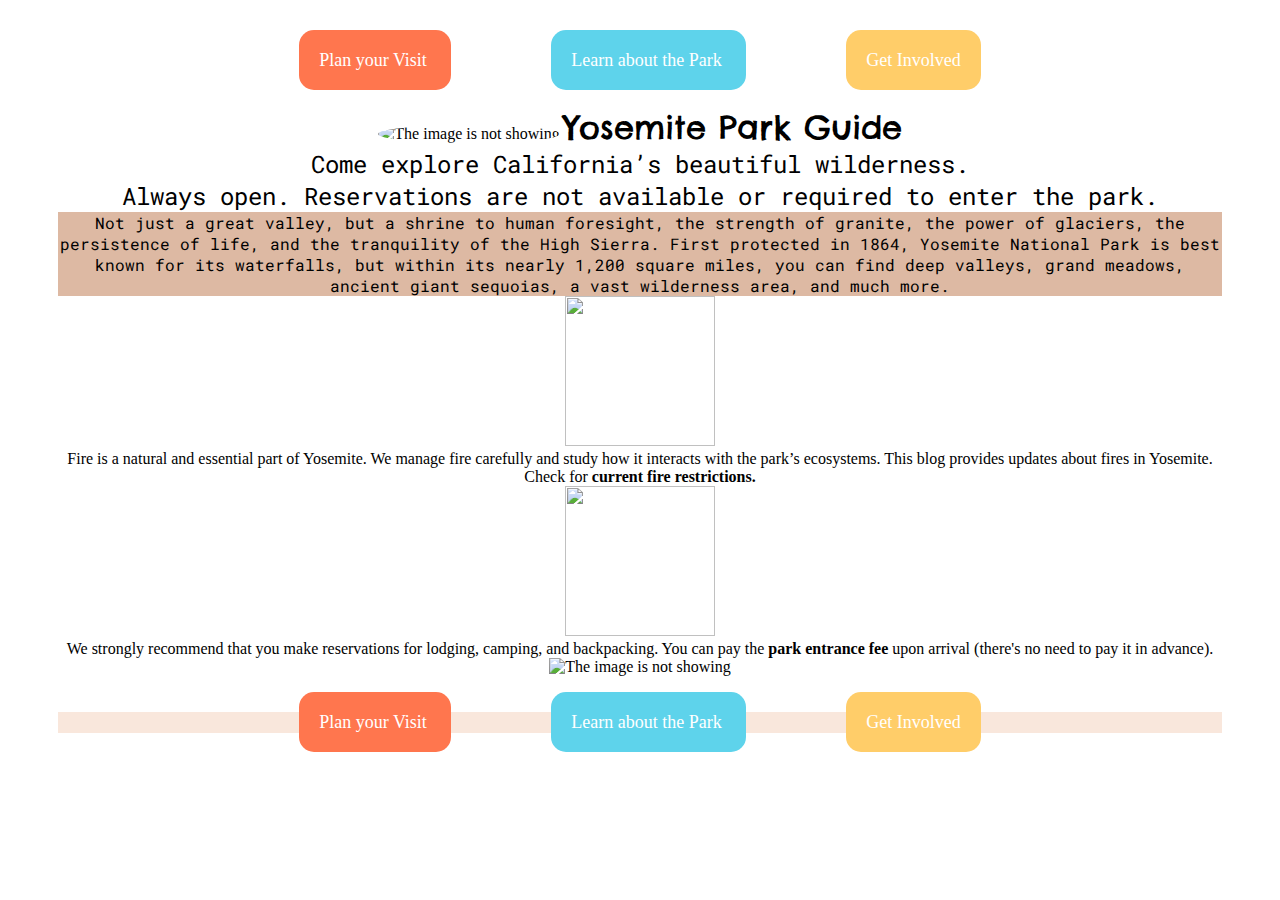
==== index.html @ aa1a7404 "Assignment May 18" ====
<!-- Markup the content below with tags and attributes such that it can be styled in CSS-->
<!DOCTYPE html>
<html lang="en">
<head>

<!-- Link your CSS stylesheet -->
    <link rel="stylesheet" href="index.css">
    <link rel="preconnect" href="https://fonts.gstatic.com">
<link href="https://fonts.googleapis.com/css2?family=Chelsea+Market&display=swap" rel="stylesheet">
<link rel="preconnect" href="https://fonts.gstatic.com">
<link href="https://fonts.googleapis.com/css2?family=Roboto+Mono&display=swap" rel="stylesheet">
</head>
<body>
  <div class="center">
    <div class="visit">
      Plan your Visit
    </div>

    <div class="park">
      Learn about the Park
    </div>
   
      <div class="getinvolved">
        Get Involved
      </div>  

      <br>
      <br>
      <br>
     <img src="assets/header_img.jpg" alt="The image is not showing" width="300" height="300" class="rounded-corners"> 
  <div class="yosemite">
    Yosemite Park Guide
    </div>
    <div class="comeexplore">
      Come explore California’s beautiful wilderness.
      <br>
      Always open. Reservations are not available or required to enter the park.
    </div>
    
  <div class="main">
    
    Not just a great valley, but a shrine to human foresight, the strength of granite, the power of glaciers, the persistence of life, and the tranquility of the High Sierra.
    
    First protected in 1864, Yosemite National Park is best known for its waterfalls, but within its nearly 1,200 square miles, you can find deep valleys, grand meadows, ancient giant sequoias, a vast wilderness area, and much more.</div>
  
    <img src="https://image.flaticon.com/icons/svg/2979/2979348.svg" alt="" width="150" height="150">
   <br> 
  Fire is a natural and essential part of Yosemite. We manage fire carefully and study how it interacts with the park’s ecosystems. This blog provides updates about fires in Yosemite. Check for <strong>current fire restrictions.</strong>
  <br>
  <img src="https://image.flaticon.com/icons/svg/820/820374.svg" alt="" width="150" height="150">
<br>
  We strongly recommend that you make reservations for lodging, camping, and backpacking. You can pay the <strong>park entrance fee</strong> upon arrival (there's no need to pay it in advance).

  <img src="assets/footer_img.jpg" alt="The image is not showing" width="1000" height="300">
  
  <br>
  <br>
  <br>
    <div class="footer">
     <div class="visit">
       Plan your Visit
      </div>
       <div class="park">
          Learn about the Park
        </div>
    <div class="getinvolved">
      Get Involved
    </div>

    </div>
  </div>
        
      
</body>
</html>
---- index.css ----
.visit{color: white; font-size: large; 
  padding: 20px;  margin: 50px;
   background-color: #FF764E; border-radius: 15px;
    display:inline}
.park{color:white; font-size: large;
   padding: 20px; margin: 50px;
  background-color: #5ED3EB; border-radius: 15px;
   display:inline}
.getinvolved{color:white; font-size: large; 
  padding: 20px; margin: 50px;
  background-color: #FFCD69 ; border-radius: 15px;
  display:inline}
.yosemite{font-family: 'Chelsea Market', cursive;
font-size: xx-large; display:inline}
.comeexplore{font-family: 'Roboto Mono', monospace;
font-size: x-large}
.main{font-family: 'Roboto Mono', monospace;
background-color: #DDB9A3;}
.footer{
  background-color: #F9E7DC
}

 img.rounded-corners{
     border-radius: 50%;
     display: inline;
 }
 .center{
   text-align: center;
   margin: 50px;
 }
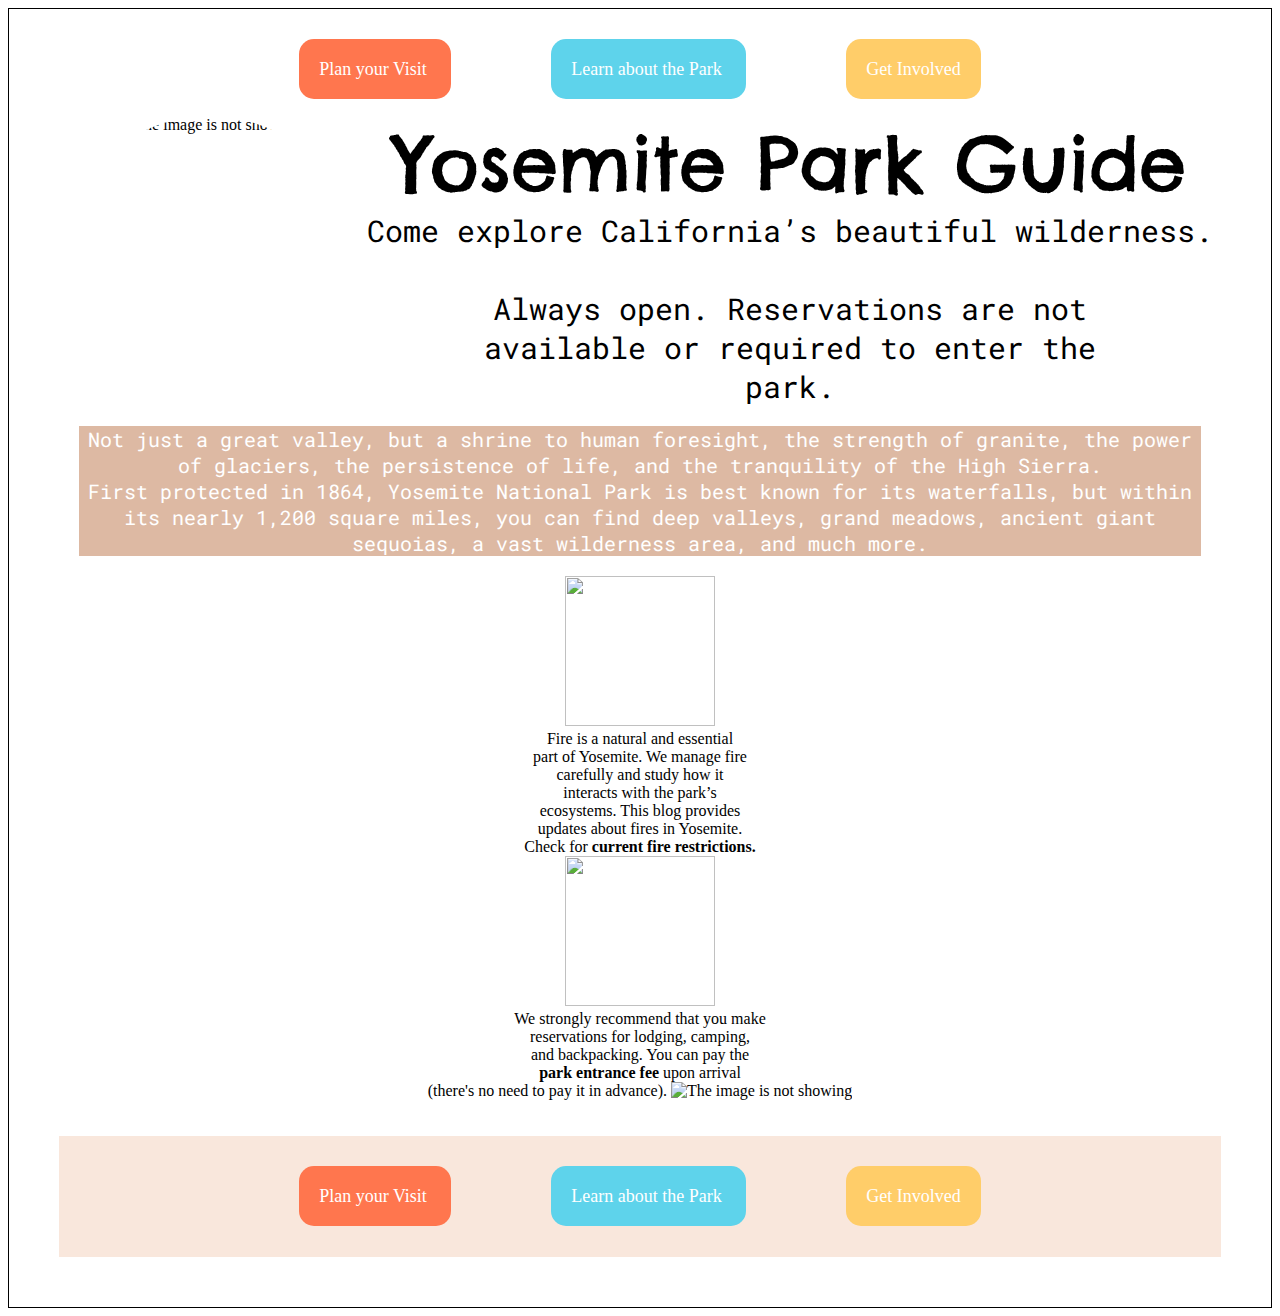
==== commit 84777202: "Assignment May 18" ====
--- a/index.html
+++ b/index.html
@@ -28,28 +28,31 @@
       <br>
       <br>
      <img src="assets/header_img.jpg" alt="The image is not showing" width="300" height="300" class="rounded-corners"> 
+     
   <div class="yosemite">
+
     Yosemite Park Guide
     </div>
     <div class="comeexplore">
       Come explore California’s beautiful wilderness.
       <br>
-      Always open. Reservations are not available or required to enter the park.
+      <br>
+      Always open. Reservations are not<br> available or required to enter the<br> park.
     </div>
     
   <div class="main">
-    
+
     Not just a great valley, but a shrine to human foresight, the strength of granite, the power of glaciers, the persistence of life, and the tranquility of the High Sierra.
-    
+    <br>
     First protected in 1864, Yosemite National Park is best known for its waterfalls, but within its nearly 1,200 square miles, you can find deep valleys, grand meadows, ancient giant sequoias, a vast wilderness area, and much more.</div>
   
     <img src="https://image.flaticon.com/icons/svg/2979/2979348.svg" alt="" width="150" height="150">
    <br> 
-  Fire is a natural and essential part of Yosemite. We manage fire carefully and study how it interacts with the park’s ecosystems. This blog provides updates about fires in Yosemite. Check for <strong>current fire restrictions.</strong>
+  Fire is a natural and essential <br>part of Yosemite. We manage fire <br>carefully and study how it <br>interacts with the park’s <br>ecosystems. This blog provides <br>updates about fires in Yosemite.<br> Check for <strong>current fire restrictions.</strong>
   <br>
   <img src="https://image.flaticon.com/icons/svg/820/820374.svg" alt="" width="150" height="150">
 <br>
-  We strongly recommend that you make reservations for lodging, camping, and backpacking. You can pay the <strong>park entrance fee</strong> upon arrival (there's no need to pay it in advance).
+  We strongly recommend that you make <br> reservations for lodging, camping,<br> and backpacking. You can pay the <br> <strong>park entrance fee</strong> upon arrival <br> (there's no need to pay it in advance).
 
   <img src="assets/footer_img.jpg" alt="The image is not showing" width="1000" height="300">
   
--- a/index.css
+++ b/index.css
@@ -11,20 +11,31 @@
   background-color: #FFCD69 ; border-radius: 15px;
   display:inline}
 .yosemite{font-family: 'Chelsea Market', cursive;
-font-size: xx-large; display:inline}
+font-size: 75px; display:inline}
 .comeexplore{font-family: 'Roboto Mono', monospace;
-font-size: x-large}
+font-size: 30px}
 .main{font-family: 'Roboto Mono', monospace;
-background-color: #DDB9A3;}
+  font-size: 20px; color: white;
+background-color: #DDB9A3;
+margin: 20px }
 .footer{
+  padding: 50px;
   background-color: #F9E7DC
 }
 
  img.rounded-corners{
+    float: left;
      border-radius: 50%;
      display: inline;
  }
+main.clear{
+  clear:both;
+}
  .center{
    text-align: center;
    margin: 50px;
+ }
+ body {
+   border: 1px solid black;
+   text-align: center;
  }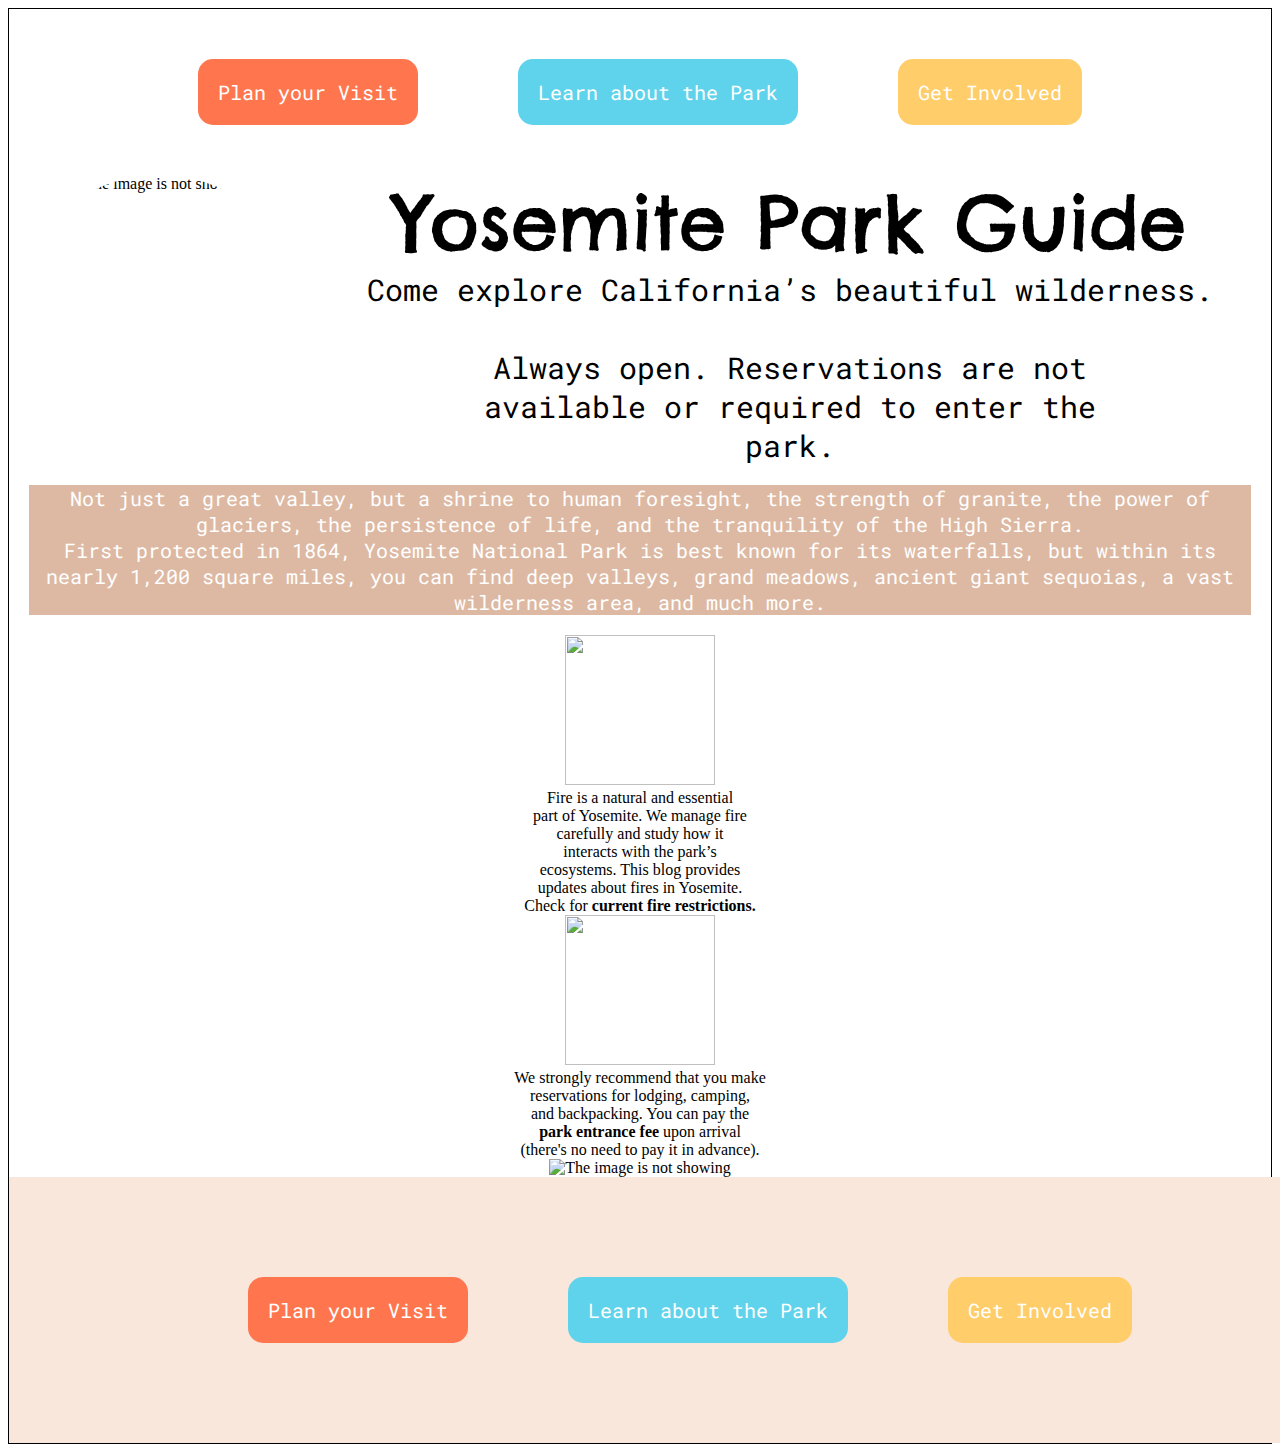
==== commit 1b2d828f: "Assignment May 18" ====
--- a/index.html
+++ b/index.html
@@ -11,22 +11,21 @@
 <link href="https://fonts.googleapis.com/css2?family=Roboto+Mono&display=swap" rel="stylesheet">
 </head>
 <body>
-  <div class="center">
-    <div class="visit">
-      Plan your Visit
+    <div class="bars">
+      <div class="visit">
+        Plan your Visit
+      </div>
+  
+      <div class="park">
+        Learn about the Park
+      </div>
+     
+        <div class="getinvolved">
+          Get Involved
+        </div>  
+  
     </div>
-
-    <div class="park">
-      Learn about the Park
-    </div>
-   
-      <div class="getinvolved">
-        Get Involved
-      </div>  
-
-      <br>
-      <br>
-      <br>
+    
      <img src="assets/header_img.jpg" alt="The image is not showing" width="300" height="300" class="rounded-corners"> 
      
   <div class="yosemite">
@@ -52,25 +51,25 @@
   <br>
   <img src="https://image.flaticon.com/icons/svg/820/820374.svg" alt="" width="150" height="150">
 <br>
-  We strongly recommend that you make <br> reservations for lodging, camping,<br> and backpacking. You can pay the <br> <strong>park entrance fee</strong> upon arrival <br> (there's no need to pay it in advance).
+  We strongly recommend that you make <br> reservations for lodging, camping,<br> and backpacking. You can pay the <br> <strong>park entrance fee</strong> upon arrival <br> (there's no need to pay it in advance).<br>
 
-  <img src="assets/footer_img.jpg" alt="The image is not showing" width="1000" height="300">
+  <img src="assets/footer_img.jpg" alt="The image is not showing" width=100% height="300" object-fit=cover object-position= 50% >
   
-  <br>
-  <br>
-  <br>
+  
     <div class="footer">
-     <div class="visit">
-       Plan your Visit
+      <div class="bars">
+        <div class="visit">
+          Plan your Visit
+         </div>
+          <div class="park">
+             Learn about the Park
+           </div>
+       <div class="getinvolved">
+         Get Involved
+       </div>
+   
       </div>
-       <div class="park">
-          Learn about the Park
-        </div>
-    <div class="getinvolved">
-      Get Involved
-    </div>
-
-    </div>
+     
   </div>
         
       
--- a/index.css
+++ b/index.css
@@ -1,15 +1,26 @@
-.visit{color: white; font-size: large; 
+body {
+  border: 1px solid black;
+  text-align: center;
+}
+
+
+.bars{
+  display:flex;
+  justify-content: center;
+}
+
+.visit{color: white; font-size: 20px; 
+  font-family: 'Roboto Mono', monospace;
   padding: 20px;  margin: 50px;
-   background-color: #FF764E; border-radius: 15px;
-    display:inline}
-.park{color:white; font-size: large;
+   background-color: #FF764E; border-radius: 15px;}
+.park{color:white; font-size: 20px; 
+  font-family:'Roboto Mono', monospace;
    padding: 20px; margin: 50px;
-  background-color: #5ED3EB; border-radius: 15px;
-   display:inline}
-.getinvolved{color:white; font-size: large; 
+  background-color: #5ED3EB; border-radius: 15px;}
+.getinvolved{color:white; font-size: 20px; 
+  font-family: 'Roboto Mono', monospace;
   padding: 20px; margin: 50px;
-  background-color: #FFCD69 ; border-radius: 15px;
-  display:inline}
+  background-color: #FFCD69 ; border-radius: 15px;}
 .yosemite{font-family: 'Chelsea Market', cursive;
 font-size: 75px; display:inline}
 .comeexplore{font-family: 'Roboto Mono', monospace;
@@ -19,6 +30,7 @@
 background-color: #DDB9A3;
 margin: 20px }
 .footer{
+  width: 100%;
   padding: 50px;
   background-color: #F9E7DC
 }
@@ -26,16 +38,4 @@
  img.rounded-corners{
     float: left;
      border-radius: 50%;
-     display: inline;
  }
-main.clear{
-  clear:both;
-}
- .center{
-   text-align: center;
-   margin: 50px;
- }
- body {
-   border: 1px solid black;
-   text-align: center;
- }